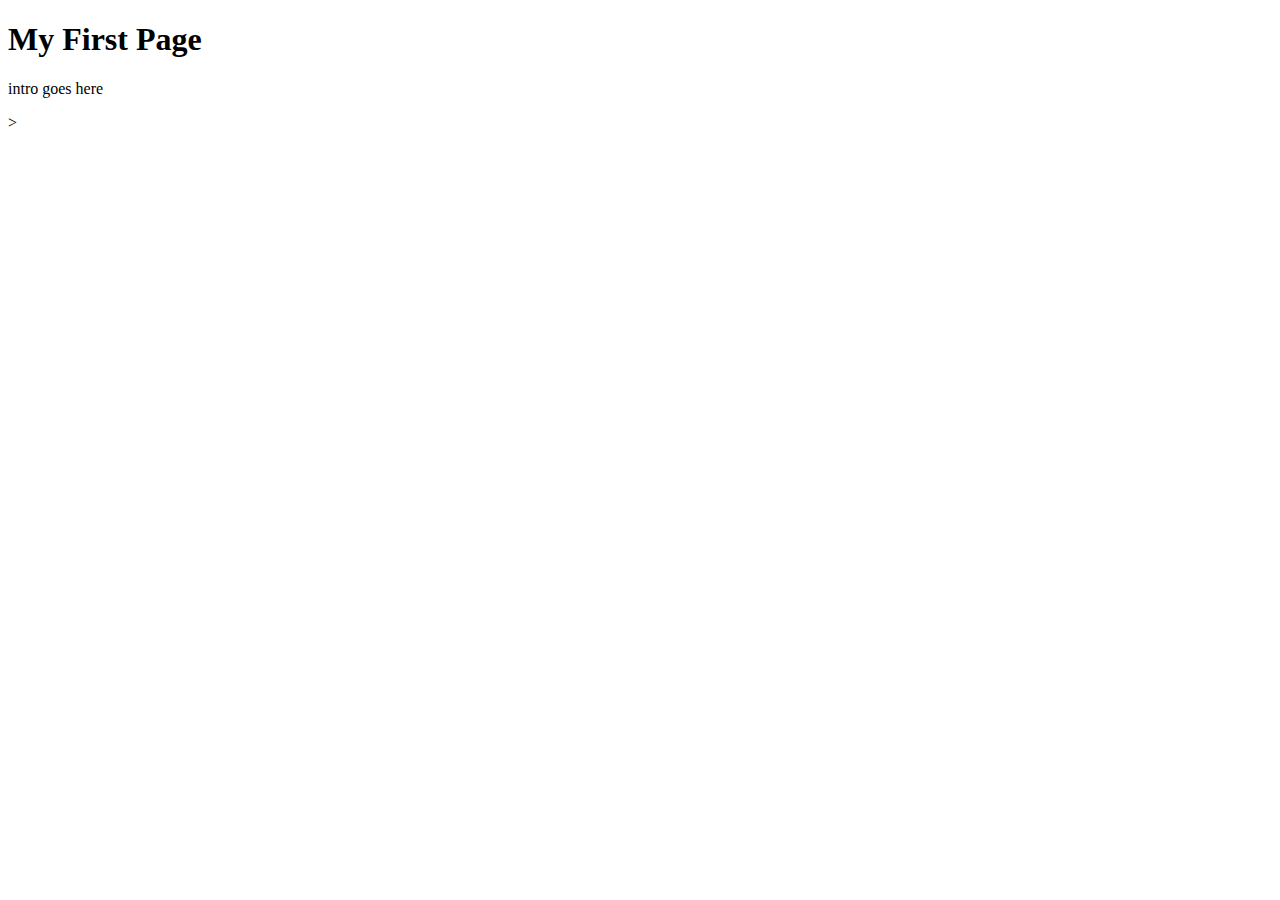
==== index.html @ 6fa8e763 "Add files via upload" ====
<!DOCTYPE html>
<html lang="en">

<head>
    <meta charset="UTF-8">
    <meta http-equiv="X-UA-Compatible" content="IE=edge">
    <meta name="viewport" content="width=device-width, initial-scale=1.0">
    <title>My First Page</title>
</head>

<body>
    <header>
        <h1>My First Page</h1>
        <p> 
	intro goes here
        </p>
    </header>>
</body>

</html>
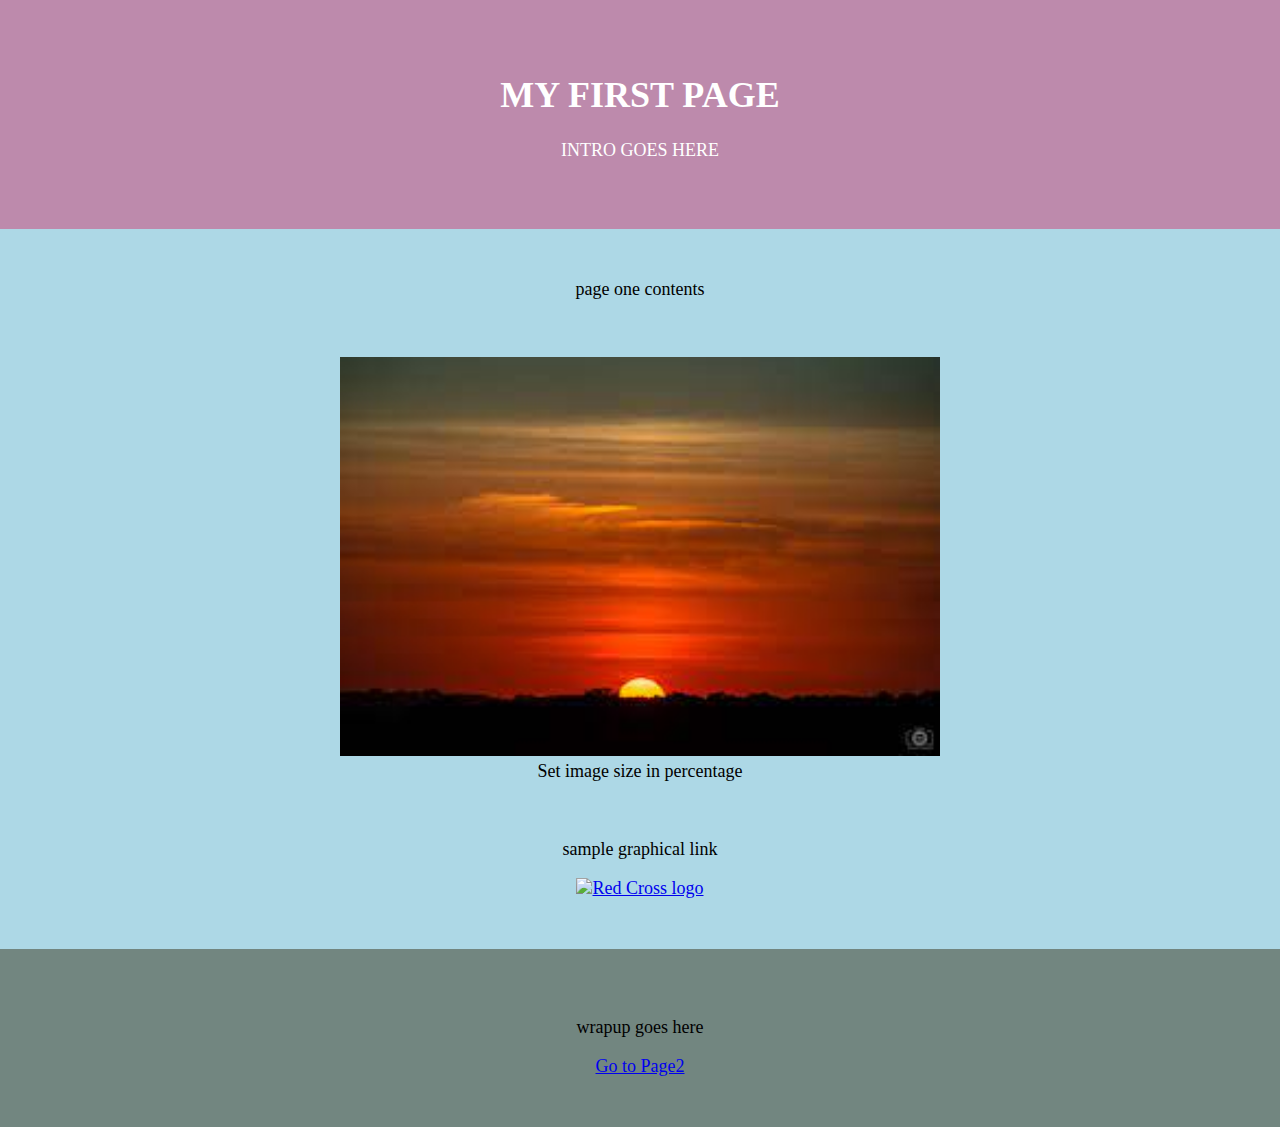
==== commit f304cd94: "Add files via upload" ====
--- a/index.html
+++ b/index.html
@@ -5,16 +5,41 @@
     <meta charset="UTF-8">
     <meta http-equiv="X-UA-Compatible" content="IE=edge">
     <meta name="viewport" content="width=device-width, initial-scale=1.0">
+    <link rel="stylesheet" href="css/style.css">
+    <link rel="icon" type="images/svg" href="images/bullet.svg">
     <title>My First Page</title>
 </head>
 
 <body>
     <header>
         <h1>My First Page</h1>
-        <p> 
-	intro goes here
+        <p>
+            intro goes here
         </p>
-    </header>>
+    </header>
+    <section>
+        <p>
+            page one contents
+        </p>
+        <br>
+        <figure>
+            <img src="images/sunset.jpg" width="50%" alt="Sunset">
+            <figcaption>Set image size in percentage</figcaption>
+        </figure>
+        <br>
+        <p>
+            sample graphical link
+        </p>
+        <a href="https://www.redcross.org">
+            <img src="https://www.redcross.org/images/redcross-logo.png" alt="Red Cross logo" />
+        </a>
+    </section>
+    <footer>
+        <p>
+            wrapup goes here
+        </p>
+        <a href="page2.html"> Go to Page2</a>
+    </footer>
 </body>
 
 </html>--- a/css/style.css
+++ b/css/style.css
@@ -0,0 +1,27 @@
+body {
+  background-color: lightblue;
+  font-family: "Century Gothic";
+  font-size: 18px;
+  margin: 0;
+}
+
+header {
+  background-color: #bd8aac;
+  padding-top: 50px;
+  padding-bottom: 50px;
+  text-align: center;
+  color: #ffffff;
+  text-transform: uppercase;
+  margin-bottom: 50px;
+}
+
+section {
+  margin-bottom: 50px;
+  text-align: center;
+}
+
+footer {
+  background-color: #728680;
+  padding: 50px 0;
+  text-align: center;
+}/*# sourceMappingURL=style.css.map */